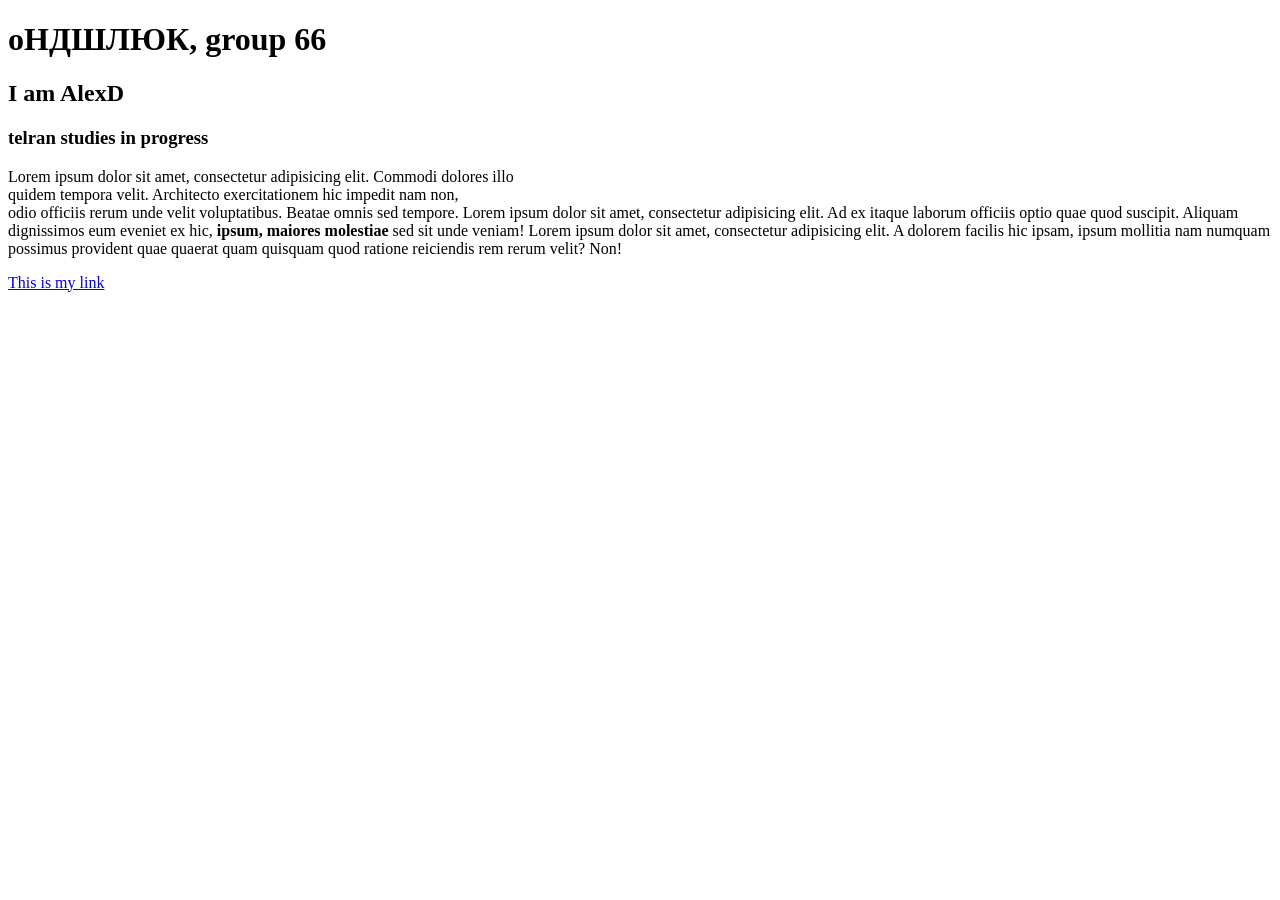
==== src/index.html @ c655f2bb "initial commit" ====
<!DOCTYPE html>
<html lang="en">
<head>
    <meta charset="UTF-8">
    <title>Lesson 2</title>
</head>
<body>
<h1>оНДШЛЮК, group 66</h1>
<h2>I am AlexD</h2>
<h3>telran studies in progress</h3>


<p>Lorem ipsum dolor sit amet, consectetur adipisicing elit. Commodi
    dolores illo <br> quidem tempora velit. Architecto exercitationem
    hic impedit nam non, <br> odio officiis rerum unde velit
    voluptatibus. Beatae omnis sed tempore.
    Lorem ipsum dolor sit amet, consectetur adipisicing elit.
    Ad ex itaque laborum officiis optio quae quod suscipit.
    Aliquam dignissimos eum eveniet ex
    hic,<b> ipsum, maiores molestiae</b> sed sit unde veniam!
    Lorem ipsum dolor sit amet, consectetur adipisicing elit.
    A dolorem facilis hic ipsam, ipsum mollitia nam numquam
    possimus provident quae quaerat quam
    quisquam quod ratione reiciendis rem rerum velit? Non!</p>


<a href="https://www.w3schools.com/">This is my link</a>


</body>
</html>
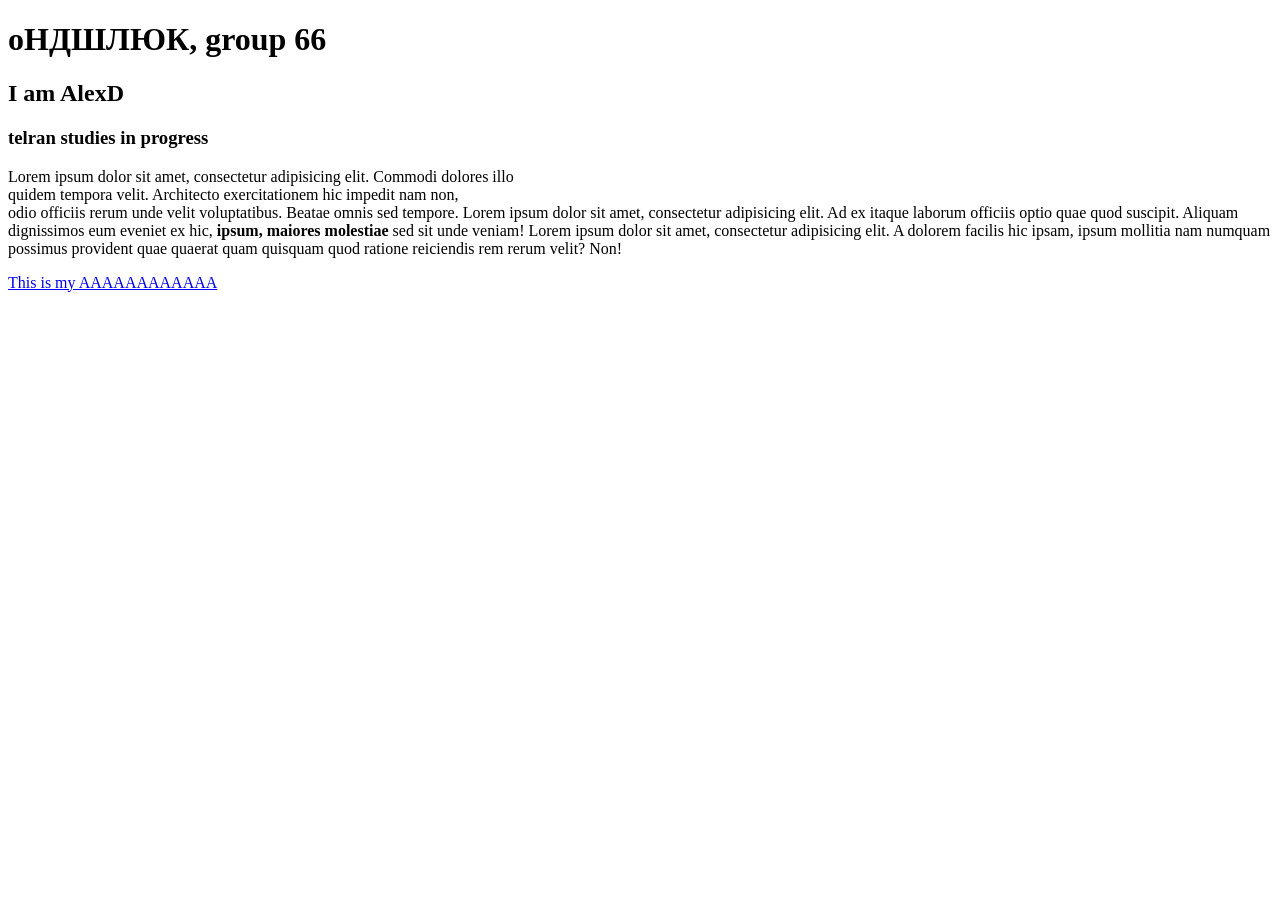
==== commit 3447177a: "testing commitment with AAAAAAAAAAA :)" ====
--- a/src/index.html
+++ b/src/index.html
@@ -23,8 +23,7 @@
     possimus provident quae quaerat quam
     quisquam quod ratione reiciendis rem rerum velit? Non!</p>
 
-
-<a href="https://www.w3schools.com/">This is my link</a>
+<a href="https://www.w3schools.com/">This is my AAAAAAAAAAAA</a>
 
 
 </body>
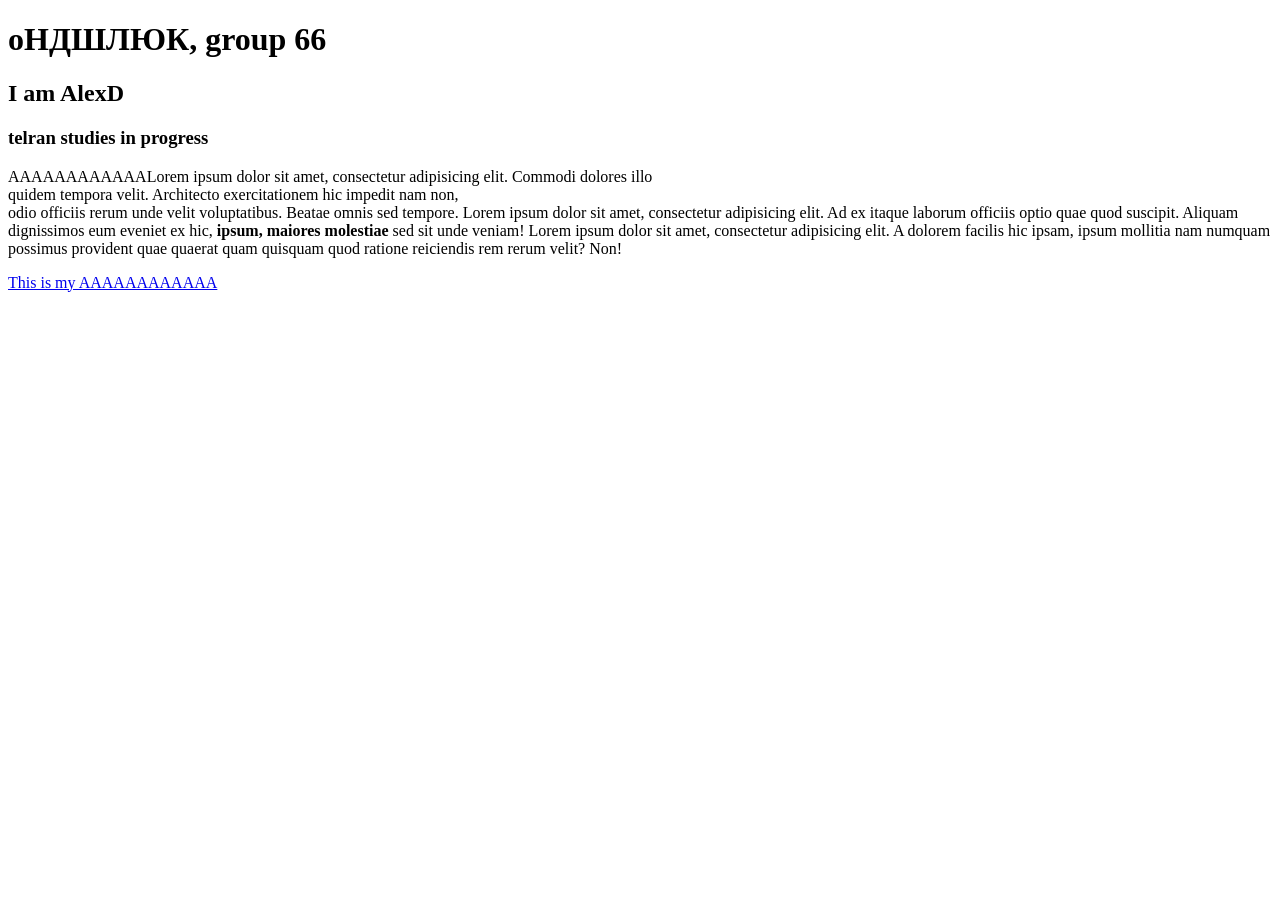
==== commit d2743e9b: "testing commitment with AAAAAAAAAAA :)" ====
--- a/src/index.html
+++ b/src/index.html
@@ -10,7 +10,7 @@
 <h3>telran studies in progress</h3>
 
 
-<p>Lorem ipsum dolor sit amet, consectetur adipisicing elit. Commodi
+<p>AAAAAAAAAAAALorem ipsum dolor sit amet, consectetur adipisicing elit. Commodi
     dolores illo <br> quidem tempora velit. Architecto exercitationem
     hic impedit nam non, <br> odio officiis rerum unde velit
     voluptatibus. Beatae omnis sed tempore.
